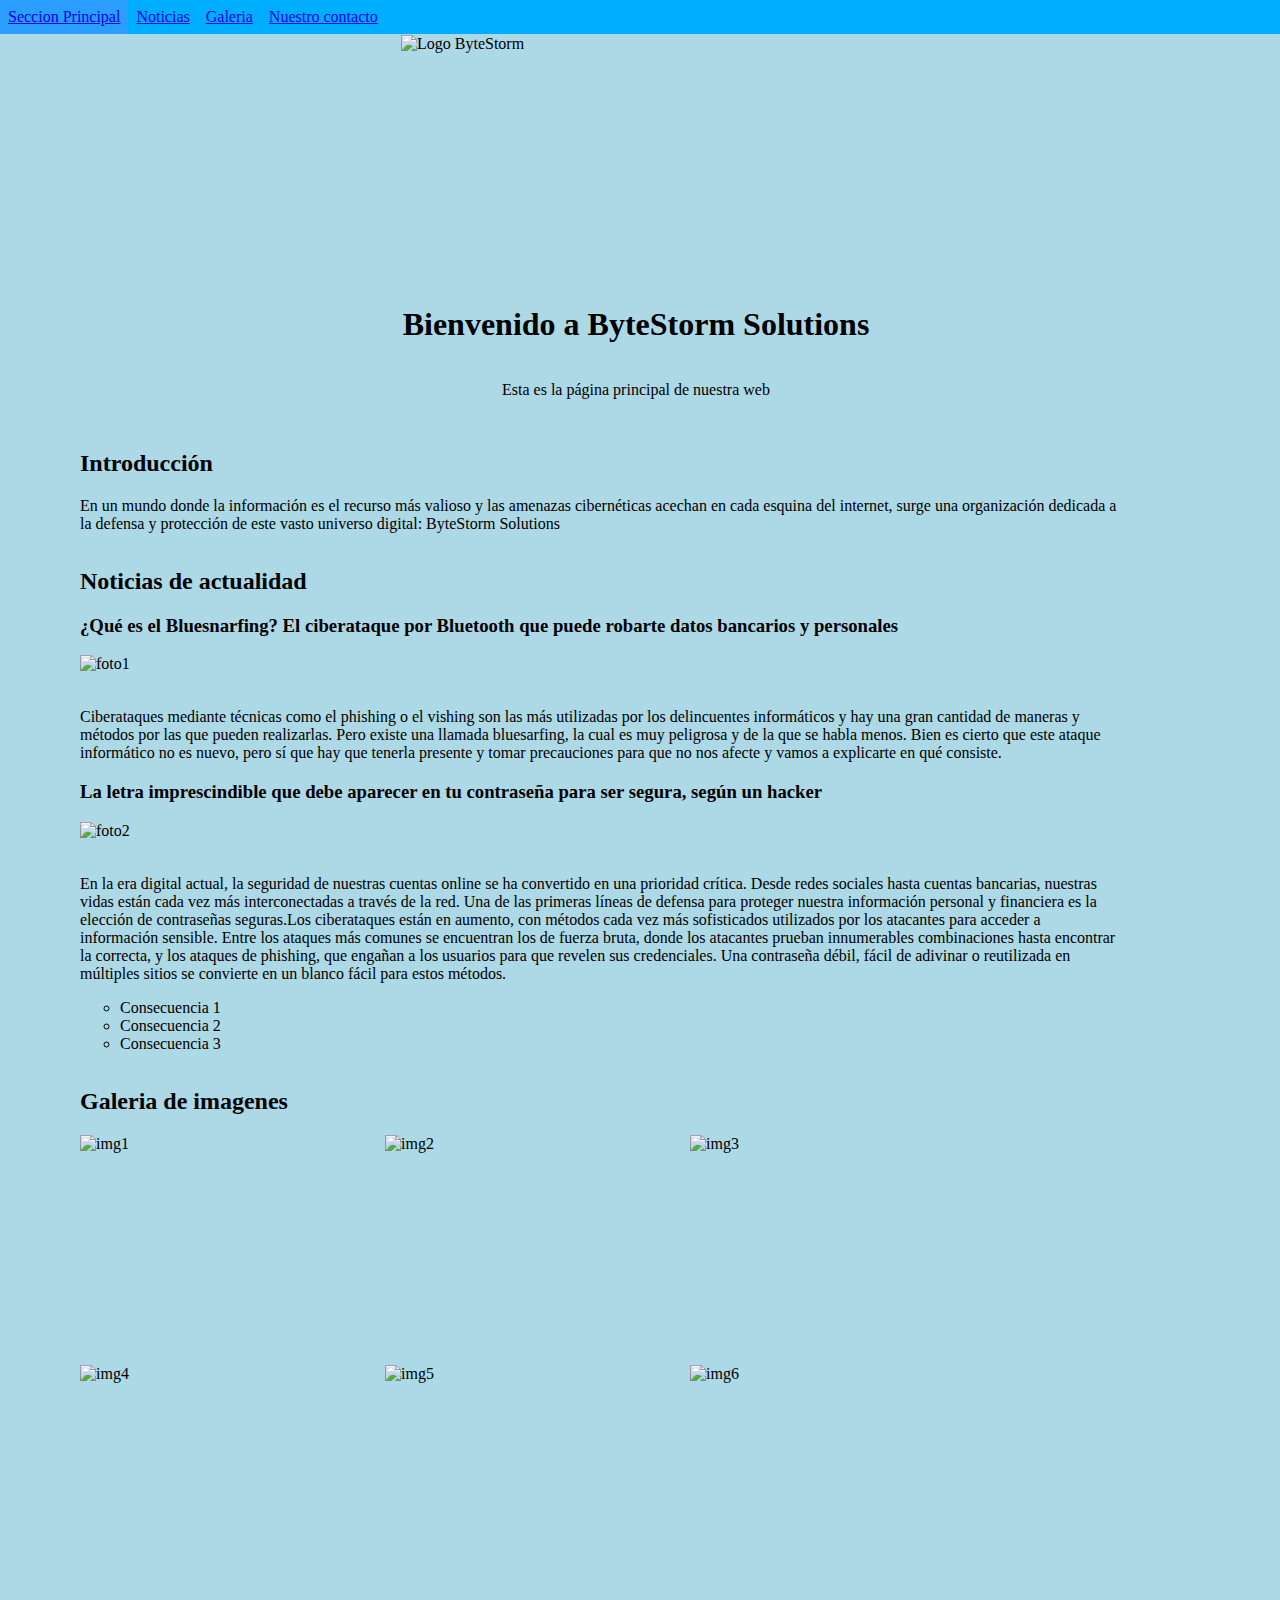
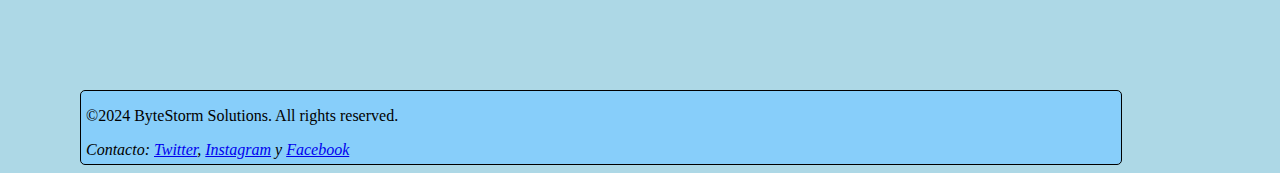
==== index.html @ f46f6a51 "grid" ====
<!DOCTYPE html>
    <html>
        <head>
        <title>ByteStorm Solutions Web</title>
        <meta charset="UTF-8">
        <meta name="descripcion" content="Esta es la página principal de la web de ByteStorm Solutions">
        <meta name="autor" content="Jorge Montesinos">
        <meta name="viewport" content="width=device-width, initial-scale=1.0">
        <link rel="stylesheet" href="estilos.css">
        </head>

        <body>
            <img id="logo" src="https://play-lh.googleusercontent.com/wCWxbqv538FRoMDyLcc9auY7rOh0y5fvBMp95l2LOZJflinIjz9d0A99klruVF4MX7iB=w3840-h2160-rw"
            alt="Logo ByteStorm" height="250" width="470">

            <h1 class="margen">Bienvenido a ByteStorm Solutions</h1>
            <p class="margen">Esta es la página principal de nuestra web</p>
            
            <nav aria-label="Menu">
                <ul>
                <li>
                    <a href="#main">Seccion Principal</a>
                </li>
                <li>
                    <a href="#noticias">Noticias</a>
                </li>
                <li>
                    <a href="#galeria">Galeria</a>
                </li>
                <li>
                    <a href="#footer">Nuestro contacto</a>
                </li>
                </ul>
            </nav>

            <main id="main">
                <section>
                    <h2>
                        Introducción
                    </h2>
                    <p>
                        En un mundo donde la información es el recurso más valioso y las amenazas cibernéticas acechan
                        en cada esquina del internet, surge una organización dedicada a la defensa y protección de este
                        vasto universo digital: ByteStorm Solutions
                    </p>
                </section>
                <section id="noticias">
                    <h2>Noticias de actualidad</h2>
                    <article id="noticia1">
                        <h3>¿Qué es el Bluesnarfing? El ciberataque por Bluetooth que puede robarte datos bancarios y personales</h3>
                        <img src="https://imagenes.20minutos.es/files/image_640_360/files/fp/uploads/imagenes/2024/04/24/li_ciberdelincuente.r_d.621-208-6400.jpeg"
                        alt="foto1" height="400" width="800">
                        <section>
                            <p>
                                Ciberataques mediante técnicas como el phishing o el vishing son las más utilizadas por los delincuentes 
                                informáticos y hay una gran cantidad de maneras y métodos por las que pueden realizarlas. 
                                Pero existe una llamada bluesarfing, la cual es muy peligrosa y de la que se habla menos.
                                Bien es cierto que este ataque informático no es nuevo, pero sí que hay que tenerla presente 
                                y tomar precauciones para que no nos afecte y vamos a explicarte en qué consiste.
                            </p>
                        </section>
                    </article>
                    <article id="noticia2">
                        <h3>La letra imprescindible que debe aparecer en tu contraseña para ser segura, según un hacker</h3>
                        <img src="https://imagenes.20minutos.es/files/image_640_360/files/fp/uploads/imagenes/2022/04/29/ordenador.r_d.504-373.jpeg"
                        alt="foto2" height="400" width="800">
                        <section>
                            <p>
                                En la era digital actual, la seguridad de nuestras cuentas online se ha convertido en una prioridad crítica. 
                                Desde redes sociales hasta cuentas bancarias, nuestras vidas están cada vez más interconectadas a través de la red. 
                                Una de las primeras líneas de defensa para proteger nuestra información personal y financiera es la 
                                elección de contraseñas seguras.Los ciberataques están en aumento, con métodos cada vez más sofisticados 
                                utilizados por los atacantes para acceder a información sensible. Entre los ataques más comunes se encuentran 
                                los de fuerza bruta, donde los atacantes prueban innumerables combinaciones hasta encontrar la correcta, y los 
                                ataques de phishing, que engañan a los usuarios para que revelen sus credenciales. 
                                Una contraseña débil, fácil de adivinar o reutilizada en múltiples sitios se convierte en un blanco fácil para estos métodos.
                            </p>
                            <ul>
                                <li>
                                    <a>Consecuencia 1</a>
                                </li>
                                <li>
                                    <a>Consecuencia 2</a>
                                </li>
                                <li>
                                    <a>Consecuencia 3</a>
                                </li>
                                </ul>
                        </section>
                    </article>
                </section>
                <section id="galeria">
                    <h2>Galeria de imagenes</h2>
                    <div class="contenedor">
                            <img class="item" src="https://auditech.es/wp-content/uploads/2023/01/ciberseguridad-scaled-1.jpg" alt="img1">
                            <img class="item" src="https://forbes.es/wp-content/uploads/2022/11/ciberseguridad.jpg" alt="img2">
                            <img class="item" src="https://founderz.com/blog/wp-content/uploads/2023/03/5-amenazas-de-ciberseguridad-2023.jpg" alt="img3">
                            <img class="item" src="https://latam.kaspersky.com/content/es-mx/images/repository/isc/2020/cyber-security-article.jpg" alt="img4">
                            <img class="item" src="https://www.esic.edu/sites/default/files/styles/full/public/2022-06/claves-ciberseguridad.jpg?itok=EjhBS2Vp" alt="img5">
                            <img class="item" src="https://media.licdn.com/dms/image/D4E12AQFOsb6Et2iEOg/article-cover_image-shrink_720_1280/0/1688675499713?e=2147483647&v=beta&t=aHFD6Qb2WQP47xgZjWOu0tfDG4bHta8amV1efOXHpo4" alt="img6">
                    </div>
                </section>
            </main>
            <footer id="footer">
                <p>&copy;2024 ByteStorm Solutions. All rights reserved.</p>
                <address>Contacto: <a href="https://x.com/bytestormllc">Twitter</a>, <a href="https://www.instagram.com/bytestormllc/">Instagram</a> y 
                <a href="https://www.facebook.com/bytestormllc/">Facebook</a>
                </address>
              </footer>
        </body>
    </html>
---- estilos.css ----
body{
    display: flex;
    flex-flow: column wrap;
    background-color: lightblue;
    margin-left:0;
}

#logo{
    align-self: center;
    margin-top:27px;
    /*margin-left: 500px;*/
}

.margen{
    display: flex;
    justify-content: center;
    /*margin-left: 500px;*/
}


nav ul{
    list-style-type: none;
    margin: 0;
    padding: 0;
    overflow: hidden;
    position: fixed;
    top:0;
    width: 100%;
    background-color: rgb(0, 174, 255);
}

nav li {
    display: flex;
    align-content: flex-start;
    justify-content: left;
    float: left;
}

nav li a {
    display: block;
    padding: 8px;
}

nav li a:hover {
    background-color: #2a9fff;
}

/*
.active {
    background-color: #04AA6D;
}
*/

article ul{
    list-style-type:circle;
}

main{
    margin-top: 0px;
    margin-bottom: 100px;
    margin-right: 150px;
    margin-left: 80px;
}

main section{
    margin-top: 35px;
} 

footer{
    margin-left: 80px;
    margin-right: 150px;
    border: 1px solid black;
    border-radius: 5px;
    background-color: lightskyblue;
    padding-left: 5px;
    padding-bottom: 5px;
}



.contenedor{
    display: grid;
    grid-template: 225px 225px / 300px 300px 300px;
    /* grid-template: auto auto / 300px 300px 300px; */
    gap: 5px;
}

.item{
    height: 225px;
    width: 300px;
}

@media (max-width:550px) , (max-height:600px) {
    nav li{
        font-size: 25px;
        
    }
    nav ul{
        height: 50px;
    }
    main {
        margin-left: 100px;
        text-size-adjust: 41;
    }
    .margen{
        margin-left: 100px;
    }
    #logo{
        margin-left: 100px;
    }
}

@media (max-width:800px) and (max-height:950px) {
    .contenedor{
        grid-template: 225px 225px 225px / 300px 300px;
    }
}

@media (max-width:400px) and (max-height:700px) {
    .contenedor{
        grid-template: 16.66% 16.66% 16.66% 16.66% 16.66% 16.66% / 100%;
        /* grid-template: 225px 225px 225px 225px 225px 225px; */
    }
}
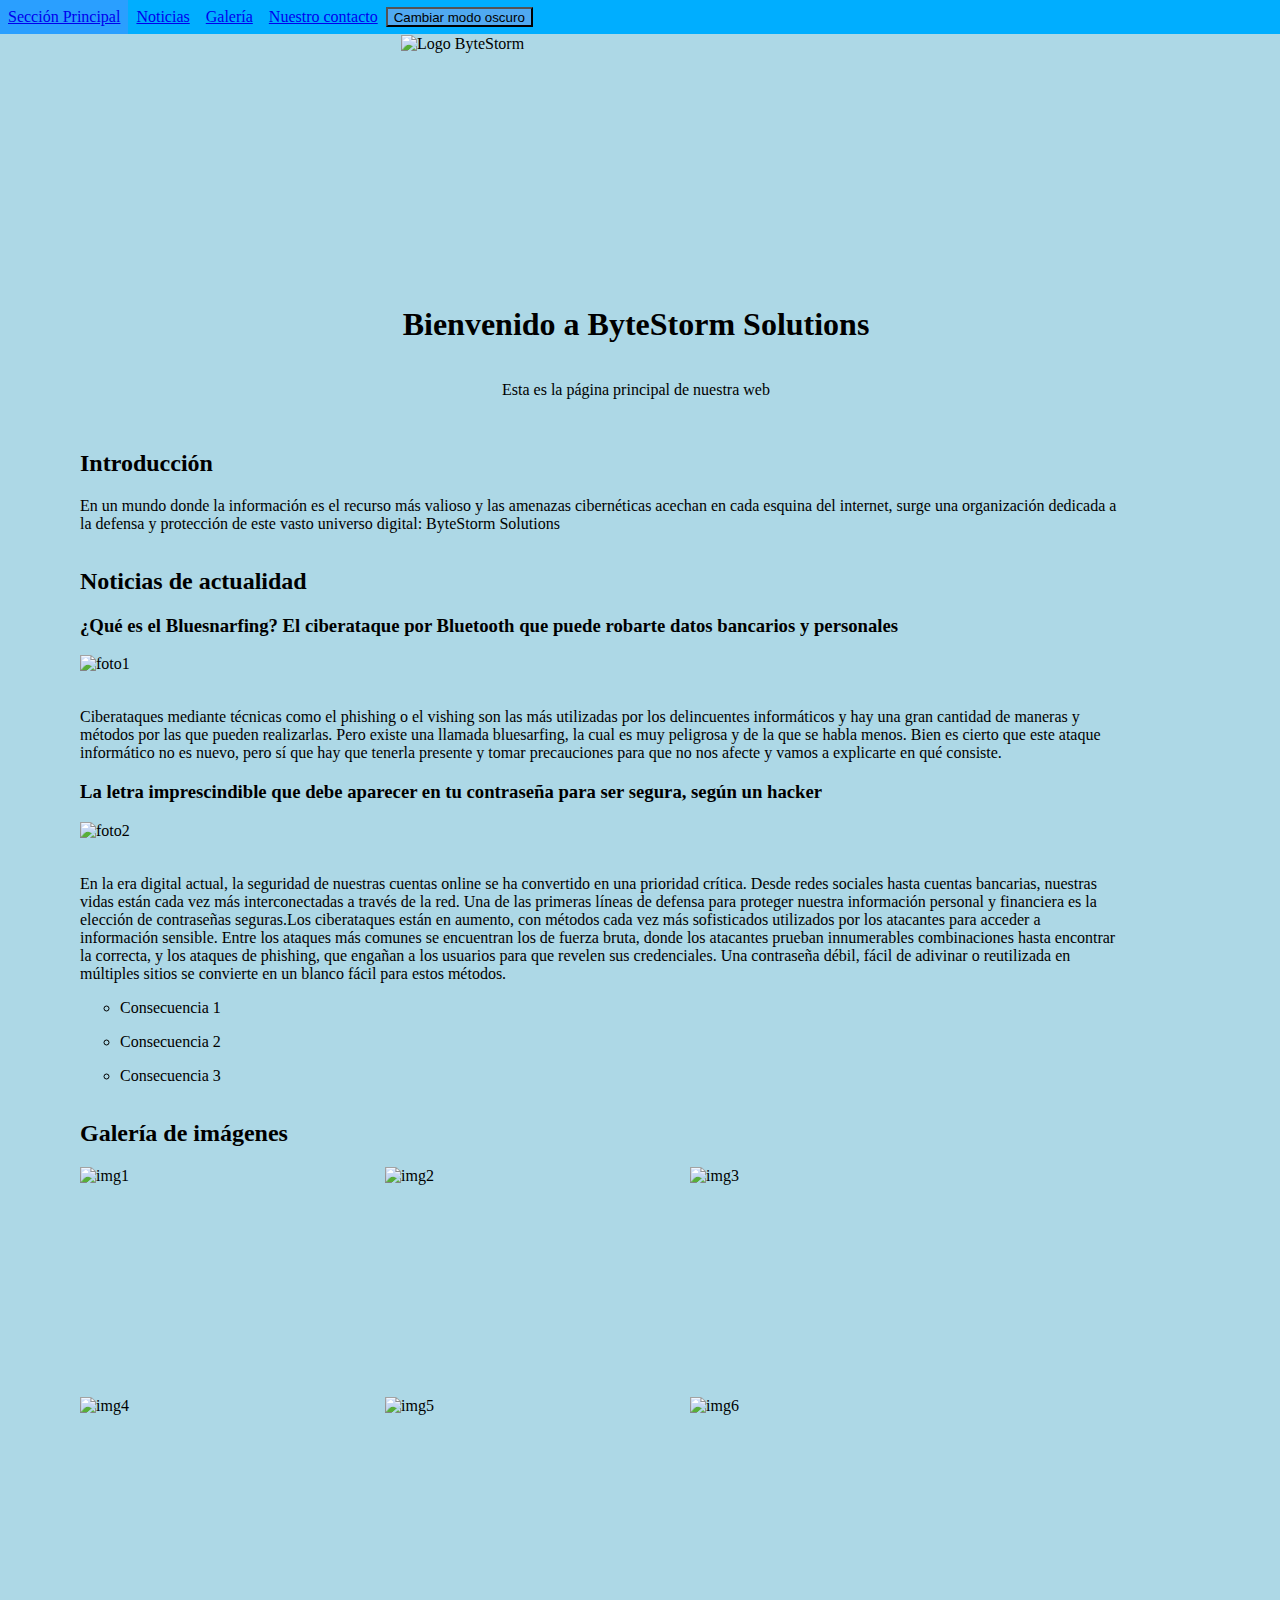
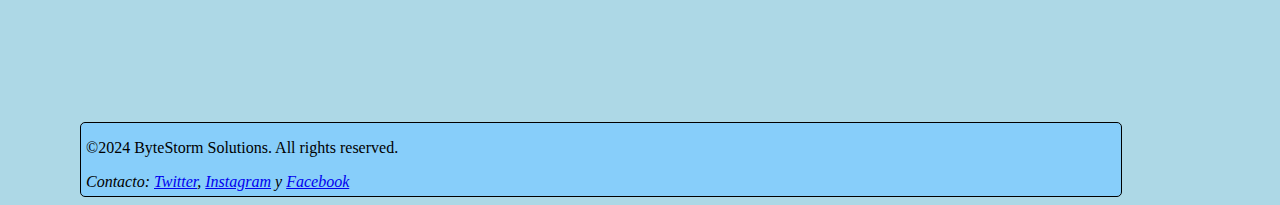
==== commit 1ad8c463: "popup y modo oscuro" ====
--- a/index.html
+++ b/index.html
@@ -7,28 +7,33 @@
         <meta name="autor" content="Jorge Montesinos">
         <meta name="viewport" content="width=device-width, initial-scale=1.0">
         <link rel="stylesheet" href="estilos.css">
+        <script src="https://unpkg.com/sweetalert/dist/sweetalert.min.js"></script>
         </head>
-
-        <body>
+        
+        <body id="claro">
+            <script src="scripts.js"></script> 
             <img id="logo" src="https://play-lh.googleusercontent.com/wCWxbqv538FRoMDyLcc9auY7rOh0y5fvBMp95l2LOZJflinIjz9d0A99klruVF4MX7iB=w3840-h2160-rw"
             alt="Logo ByteStorm" height="250" width="470">
-
+            
             <h1 class="margen">Bienvenido a ByteStorm Solutions</h1>
             <p class="margen">Esta es la página principal de nuestra web</p>
             
-            <nav aria-label="Menu">
+            <nav aria-label="Menu" id="menuClaro">
                 <ul>
                 <li>
-                    <a href="#main">Seccion Principal</a>
+                    <a href="#main">Sección Principal</a>
                 </li>
                 <li>
                     <a href="#noticias">Noticias</a>
                 </li>
                 <li>
-                    <a href="#galeria">Galeria</a>
+                    <a href="#galeria">Galería</a>
                 </li>
                 <li>
                     <a href="#footer">Nuestro contacto</a>
+                </li>
+                <li>
+                    <button onclick="cambiarModo()">Cambiar modo oscuro</button>
                 </li>
                 </ul>
             </nav>
@@ -77,20 +82,20 @@
                             </p>
                             <ul>
                                 <li>
-                                    <a>Consecuencia 1</a>
+                                    <p>Consecuencia 1</p>
                                 </li>
                                 <li>
-                                    <a>Consecuencia 2</a>
+                                    <p>Consecuencia 2</p>
                                 </li>
                                 <li>
-                                    <a>Consecuencia 3</a>
+                                    <p>Consecuencia 3</p>
                                 </li>
                                 </ul>
                         </section>
                     </article>
                 </section>
                 <section id="galeria">
-                    <h2>Galeria de imagenes</h2>
+                    <h2>Galería de imágenes</h2>
                     <div class="contenedor">
                             <img class="item" src="https://auditech.es/wp-content/uploads/2023/01/ciberseguridad-scaled-1.jpg" alt="img1">
                             <img class="item" src="https://forbes.es/wp-content/uploads/2022/11/ciberseguridad.jpg" alt="img2">
@@ -101,11 +106,12 @@
                     </div>
                 </section>
             </main>
-            <footer id="footer">
+            <footer id="footer" class="claro">
                 <p>&copy;2024 ByteStorm Solutions. All rights reserved.</p>
                 <address>Contacto: <a href="https://x.com/bytestormllc">Twitter</a>, <a href="https://www.instagram.com/bytestormllc/">Instagram</a> y 
                 <a href="https://www.facebook.com/bytestormllc/">Facebook</a>
                 </address>
               </footer>
         </body>
+        
     </html>--- a/estilos.css
+++ b/estilos.css
@@ -1,7 +1,19 @@
+* {
+    box-sizing: border-box;
+  }
+
 body{
     display: flex;
     flex-flow: column wrap;
     background-color: lightblue;
+    margin-left:0;
+}
+
+#oscuro{
+    display: flex;
+    flex-flow: column wrap;
+    background-color: rgb(0, 45, 59);
+    color:white;
     margin-left:0;
 }
 
@@ -18,7 +30,40 @@
 }
 
 
+#menuOscuro ul{
+    display: flex;
+    list-style-type: none;
+    margin: 0;
+    padding: 0;
+    overflow: hidden;
+    position: fixed;
+    top:0;
+    width: 100%;
+    background-color: rgb(4, 86, 134);
+}
+
+#menuOscuro a{
+    color: rgb(151, 208, 255); 
+} 
+
+#menuOscuro a:hover{
+    color: rgb(50, 103, 202); 
+} 
+
+#menuOscuro ul li:last-child button{
+    display: flex;
+    align-items: center;
+    background-color: rgb(56, 176, 231); 
+    border-color: rgb(0, 0, 0);
+    border-style: outset;
+}
+
+#menuOscuro ul li:last-child button:hover{
+    background-color: rgb(46, 102, 207); 
+}
+
 nav ul{
+    display: flex;
     list-style-type: none;
     margin: 0;
     padding: 0;
@@ -29,11 +74,24 @@
     background-color: rgb(0, 174, 255);
 }
 
-nav li {
+nav ul li {
     display: flex;
     align-content: flex-start;
     justify-content: left;
     float: left;
+}
+
+nav ul li:last-child button{
+    display: flex;
+    align-self: center;
+    height: 20px;
+    background-color: rgb(80, 169, 241); 
+    border-color: rgb(0, 0, 0);
+    border-style: outset;
+}
+
+nav ul li:last-child button:hover{
+    background-color: rgb(46, 102, 207); 
 }
 
 nav li a {
@@ -75,6 +133,22 @@
     padding-left: 5px;
     padding-bottom: 5px;
 }
+
+.oscuro{
+    margin-left: 80px;
+    margin-right: 150px;
+    border: 1px solid black;
+    border-radius: 5px;
+    background-color: rgb(4, 86, 134);
+    padding-left: 5px;
+    padding-bottom: 5px;
+    color: blanchedalmond;
+}
+.oscuro a{
+    color: cornflowerblue;
+}
+
+
 
 
 
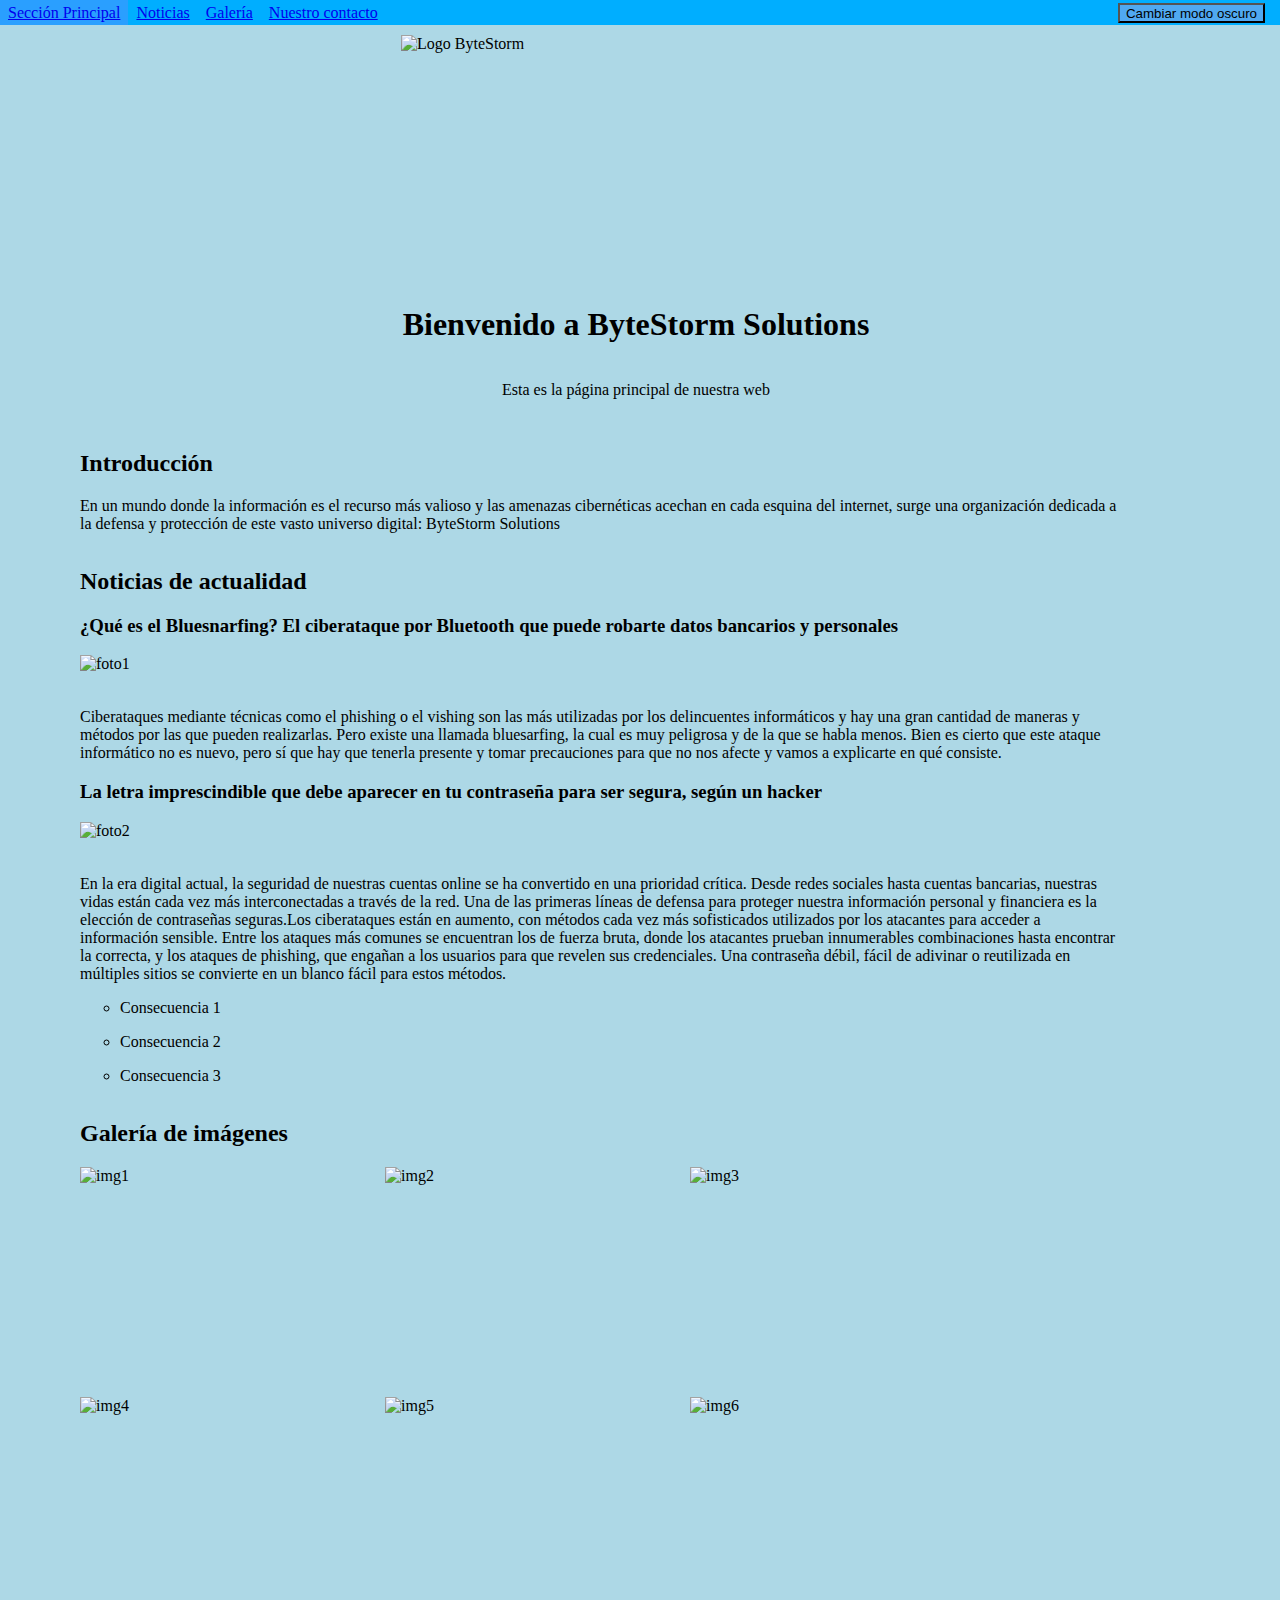
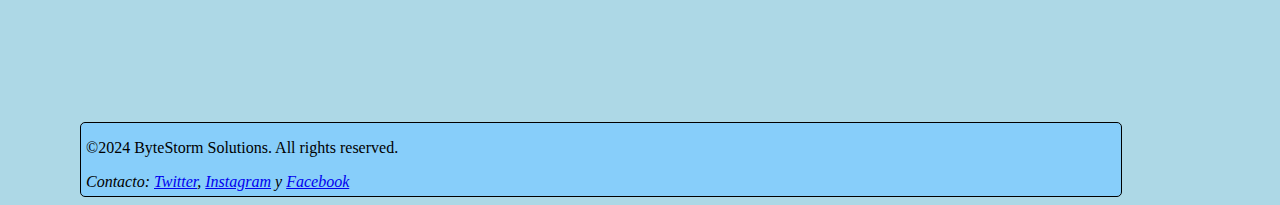
==== commit ed636fbc: "version final practica" ====
--- a/index.html
+++ b/index.html
@@ -8,34 +8,34 @@
         <meta name="viewport" content="width=device-width, initial-scale=1.0">
         <link rel="stylesheet" href="estilos.css">
         <script src="https://unpkg.com/sweetalert/dist/sweetalert.min.js"></script>
+        <script defer src="scripts.js"></script> 
         </head>
         
-        <body id="claro">
-            <script src="scripts.js"></script> 
+        <body id="body">
             <img id="logo" src="https://play-lh.googleusercontent.com/wCWxbqv538FRoMDyLcc9auY7rOh0y5fvBMp95l2LOZJflinIjz9d0A99klruVF4MX7iB=w3840-h2160-rw"
             alt="Logo ByteStorm" height="250" width="470">
             
             <h1 class="margen">Bienvenido a ByteStorm Solutions</h1>
             <p class="margen">Esta es la página principal de nuestra web</p>
             
-            <nav aria-label="Menu" id="menuClaro">
+            <nav aria-label="Menu" id="menu">
                 <ul>
-                <li>
-                    <a href="#main">Sección Principal</a>
-                </li>
-                <li>
-                    <a href="#noticias">Noticias</a>
-                </li>
-                <li>
-                    <a href="#galeria">Galería</a>
-                </li>
-                <li>
-                    <a href="#footer">Nuestro contacto</a>
-                </li>
-                <li>
-                    <button onclick="cambiarModo()">Cambiar modo oscuro</button>
-                </li>
+                    <li>
+                        <a href="#main">Sección Principal</a>
+                    </li>
+                    <li>
+                        <a href="#noticias">Noticias</a>
+                    </li>
+                    <li>
+                        <a href="#galeria">Galería</a>
+                    </li>
+                    <li>
+                        <a href="#footer">Nuestro contacto</a>
+                    </li>
                 </ul>
+                    <div>
+                        <button onclick="cambiarModo()">Cambiar modo oscuro</button>
+                    </div>
             </nav>
 
             <main id="main">
@@ -106,7 +106,7 @@
                     </div>
                 </section>
             </main>
-            <footer id="footer" class="claro">
+            <footer id="footer">
                 <p>&copy;2024 ByteStorm Solutions. All rights reserved.</p>
                 <address>Contacto: <a href="https://x.com/bytestormllc">Twitter</a>, <a href="https://www.instagram.com/bytestormllc/">Instagram</a> y 
                 <a href="https://www.facebook.com/bytestormllc/">Facebook</a>
--- a/estilos.css
+++ b/estilos.css
@@ -9,12 +9,13 @@
     margin-left:0;
 }
 
-#oscuro{
+.oscuro{
     display: flex;
     flex-flow: column wrap;
     background-color: rgb(0, 45, 59);
     color:white;
     margin-left:0;
+    color: var;
 }
 
 #logo{
@@ -30,39 +31,28 @@
 }
 
 
-#menuOscuro ul{
-    display: flex;
-    list-style-type: none;
-    margin: 0;
-    padding: 0;
-    overflow: hidden;
-    position: fixed;
-    top:0;
-    width: 100%;
+.menuOscuro{
     background-color: rgb(4, 86, 134);
 }
 
-#menuOscuro a{
+.menuOscuro a{
     color: rgb(151, 208, 255); 
 } 
 
-#menuOscuro a:hover{
+.menuOscuro a:hover{
     color: rgb(50, 103, 202); 
 } 
 
-#menuOscuro ul li:last-child button{
-    display: flex;
-    align-items: center;
+.menuOscuro div button{
     background-color: rgb(56, 176, 231); 
     border-color: rgb(0, 0, 0);
-    border-style: outset;
-}
-
-#menuOscuro ul li:last-child button:hover{
+}
+
+.menuOscuro div button:hover{
     background-color: rgb(46, 102, 207); 
 }
 
-nav ul{
+nav{
     display: flex;
     list-style-type: none;
     margin: 0;
@@ -72,25 +62,40 @@
     top:0;
     width: 100%;
     background-color: rgb(0, 174, 255);
+    justify-content: space-between;
+    max-height: 25px;
+    align-items: center;
+}
+nav ul{
+    padding: 0px;
 }
 
 nav ul li {
     display: flex;
-    align-content: flex-start;
+    /* align-items: flex-start; */
     justify-content: left;
     float: left;
 }
 
-nav ul li:last-child button{
+nav div{
+    display: flex;
+    justify-content: center;
+    align-items: center;
+    margin-right: 15px;
+}
+
+
+nav div button{
     display: flex;
     align-self: center;
+    justify-self: end;
     height: 20px;
     background-color: rgb(80, 169, 241); 
     border-color: rgb(0, 0, 0);
     border-style: outset;
 }
 
-nav ul li:last-child button:hover{
+nav div button:hover{
     background-color: rgb(46, 102, 207); 
 }
 
@@ -134,7 +139,7 @@
     padding-bottom: 5px;
 }
 
-.oscuro{
+.footeroscuro{
     margin-left: 80px;
     margin-right: 150px;
     border: 1px solid black;
@@ -144,7 +149,7 @@
     padding-bottom: 5px;
     color: blanchedalmond;
 }
-.oscuro a{
+.footeroscuro a{
     color: cornflowerblue;
 }
 
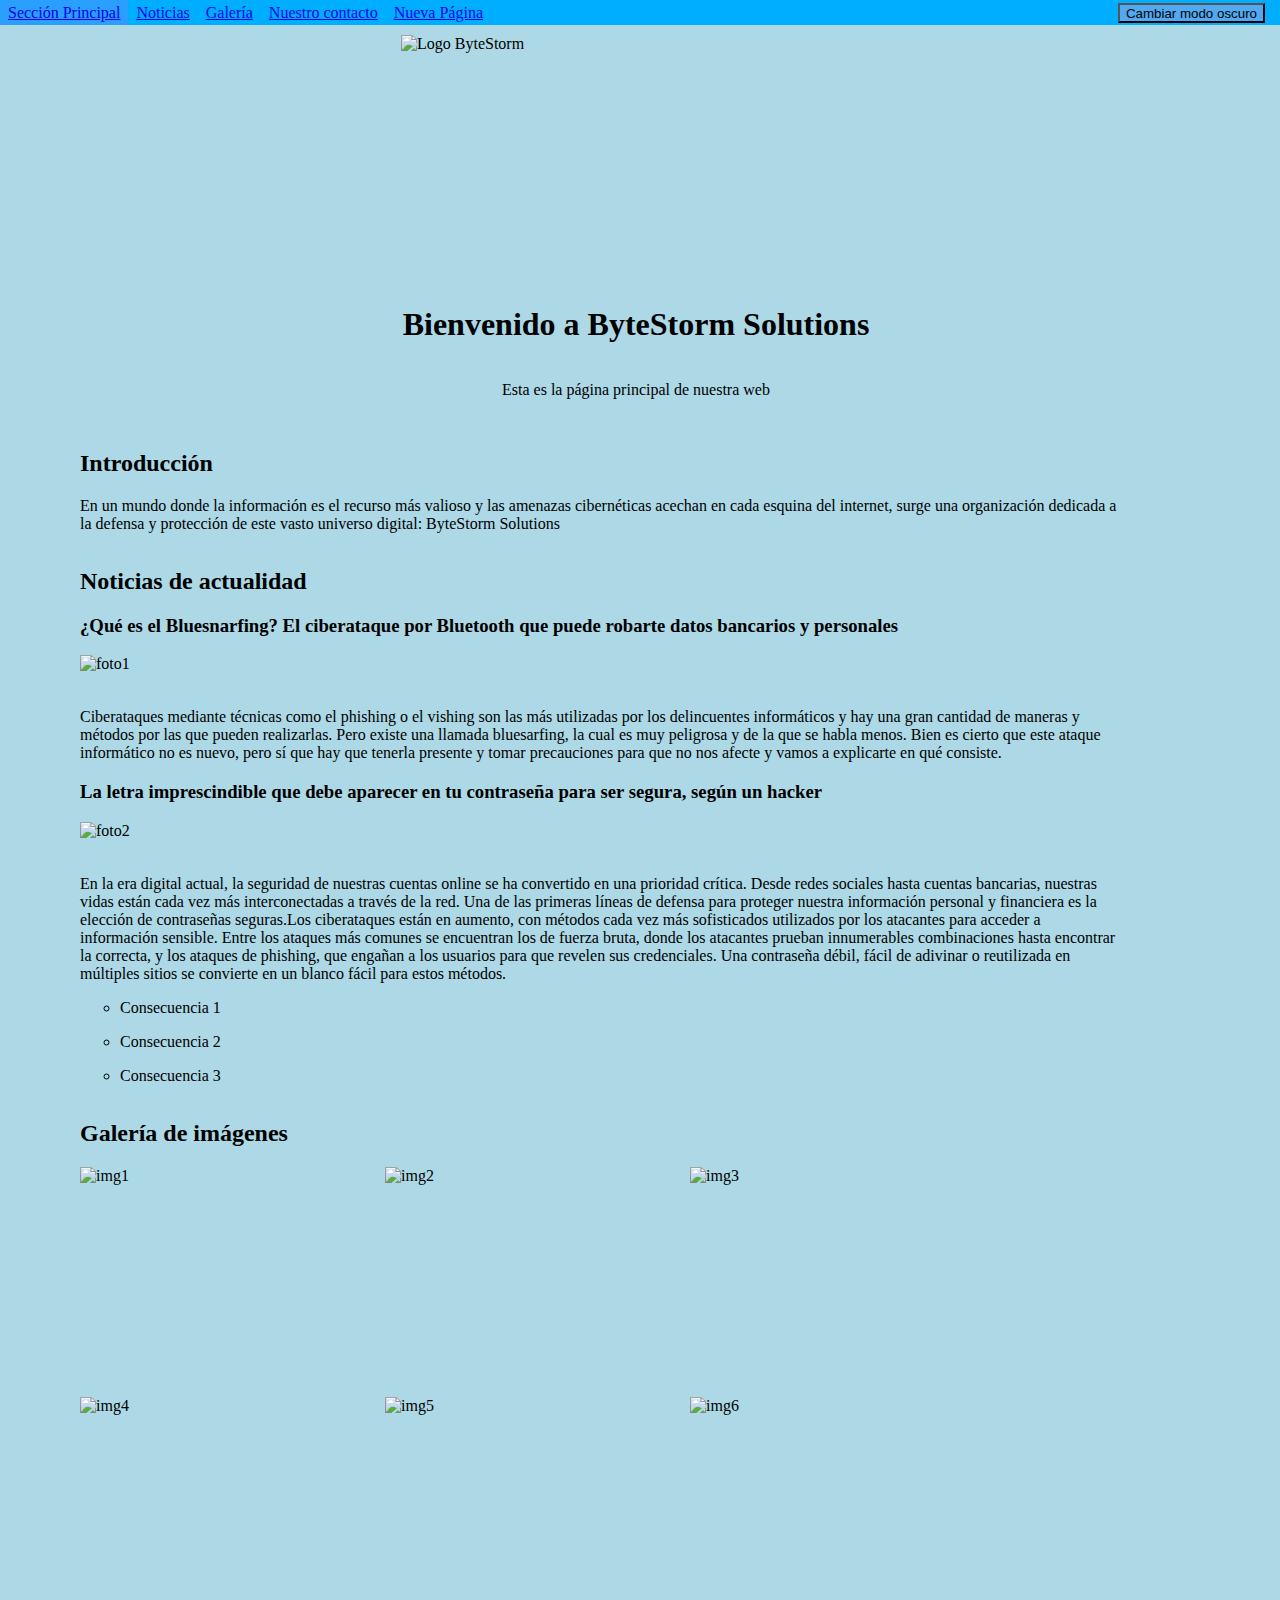
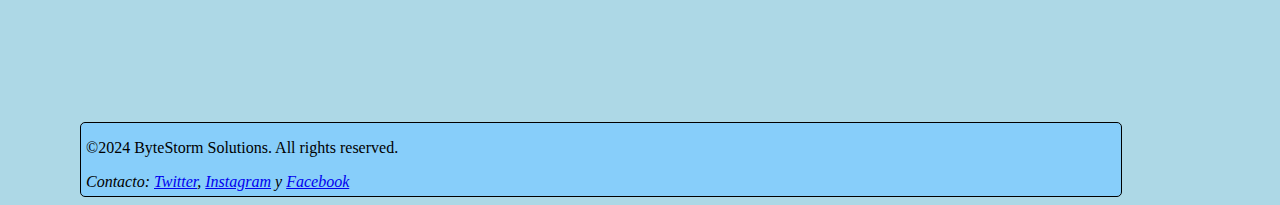
==== commit 5ce1e852: "grid, imagenes, containers, carousel y navs" ====
--- a/index.html
+++ b/index.html
@@ -31,6 +31,9 @@
                     </li>
                     <li>
                         <a href="#footer">Nuestro contacto</a>
+                    </li>
+                    <li>
+                        <a href="index2.html">Nueva Página</a>
                     </li>
                 </ul>
                     <div>
--- a/estilos.css
+++ b/estilos.css
@@ -16,6 +16,10 @@
     color:white;
     margin-left:0;
     color: var;
+}
+
+img{
+    object-fit: cover;
 }
 
 #logo{
